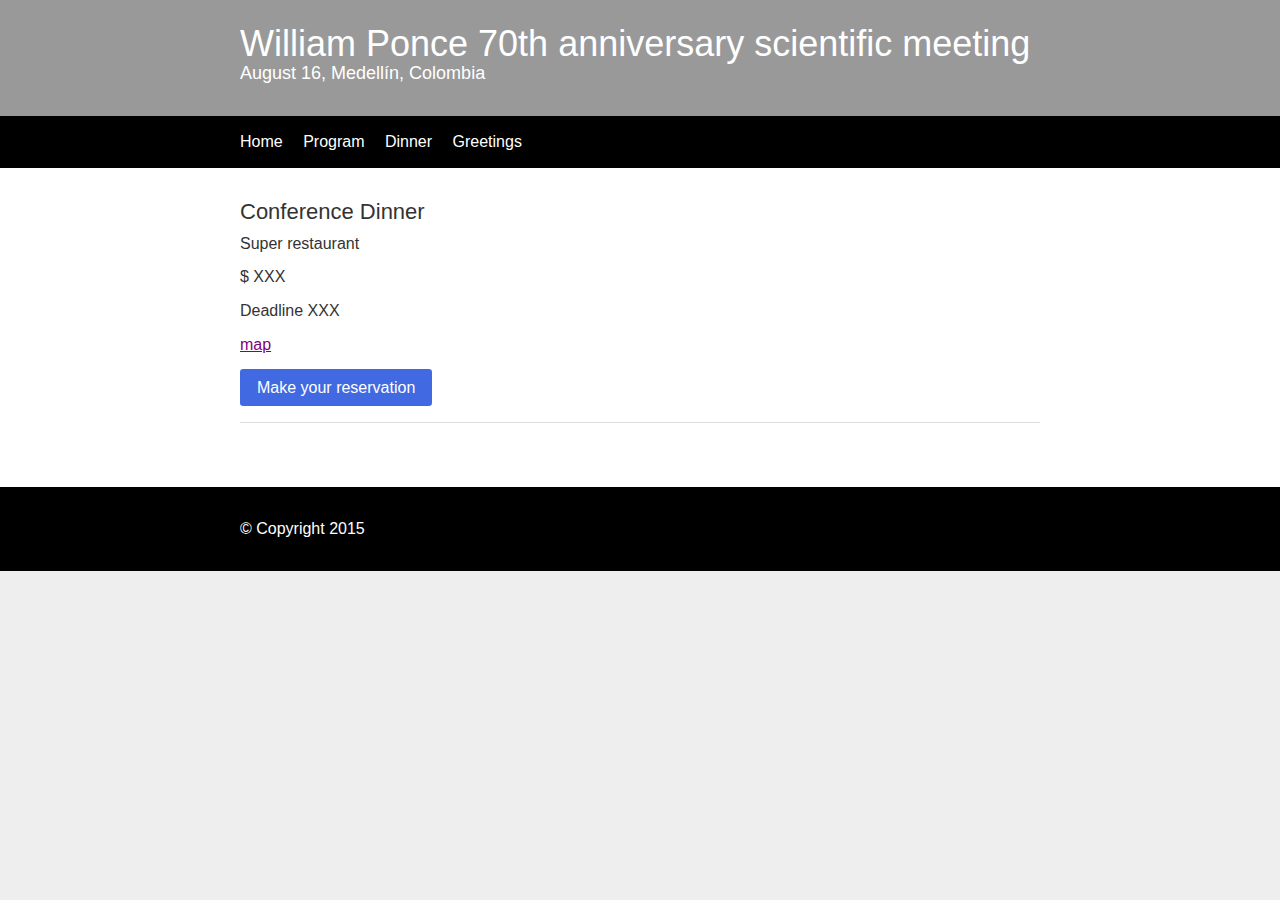
==== dinner.html @ b9c9f37c "IR" ====
<!DOCTYPE html>
<html lang="en">
	<head>
		<meta charset="utf-8">
		<meta http-equiv="X-UA-Compatible" content="IE=edge">
		<title>One-column full-width responsive layout</title>
		<meta name="viewport" content="width=device-width, initial-scale=1">
		<meta name="Description" lang="en" content="ADD SITE DESCRIPTION">
		<meta name="author" content="ADD AUTHOR INFORMATION">
		<meta name="robots" content="index, follow">

		<!-- icons -->
		<link rel="apple-touch-icon" href="assets/img/apple-touch-icon.png">
		<link rel="shortcut icon" href="favicon.ico">

		<!-- Override CSS file - add your own CSS rules -->
		<link rel="stylesheet" href="assets/css/styles.css">
	</head>
	<body>

<!-- Full header begin here -->	  
	  
		<div class="header">
			<div class="container">
			  <h1 class="header-heading">William Ponce 70th anniversary scientific meeting</h1>
			  <h4>August 16, Medellín, Colombia</h4>
			</div>
		</div>
		<div class="nav-bar">
			<div class="container">
				<ul class="nav">
					<li><a href="#">Home</a></li>
					<li><a href="program.html">Program</a></li>
					<li><a href="dinner.html">Dinner</a></li>
					<li><a href="greetings.html">Greetings</a></li>
				</ul>
			</div>
		</div>

<!-- Full header end here -->
		
		<div class="content">
			<div class="container">
			  <div class="main">



					<h3>Conference Dinner</h3>
					<p>Super restaurant </p>
					<p>$ XXX</p>
				        <p>Deadline XXX</p>
					<p><a href="">map</a></p>
					<p><a href="#" class="btn">Make your reservation</a></p>
					<hr>



					
				</div>
			</div>
		</div>
		<div class="footer">
			<div class="container">
				&copy; Copyright 2015
			</div>
		</div>
	</body>
</html>
---- assets/css/styles.css ----
/* -----------------------
Base styles
------------------------*/

body
{
	margin: 0;
	padding: 0;
	color: #333;
	background-color: #eee;
	font: 1em/1.2 "Helvetica Neue", Helvetica, Arial, Geneva, sans-serif;
}

h1,h2,h3,h4,h5,h6
{
	margin: 0 0 .5em;
	font-weight: 500;
	line-height: 1.1;
}

h1 { font-size: 2.25em; } /* 36px */
h2 { font-size: 1.75em; } /* 28px */
h3 { font-size: 1.375em; } /* 22px */
h4 { font-size: 1.125em; } /* 18px */
h5 { font-size: 1em; } /* 16px */
h6 { font-size: .875em; } /* 14px */

p
{
	margin: 0 0 1em;
	line-height: 1.1;/*1.5*;*/
}

blockquote
{
	padding: 1em 2em;
	margin: 0 0 2em;
	border-left: 5px solid #eee;
}

hr
{
	height: 0;
	margin-top: 1em;
	margin-bottom: 2em;
	border: 0;
	border-top: 1px solid #ddd;
}

table
{
	background-color: transparent;
	border-spacing: 0;
	border-collapse: collapse;
	border-top: 1px solid #ddd;
}

th, td
{
	padding: .5em 1em;
	vertical-align: top;
	text-align: left;
	border-bottom: 1px solid #ddd;
}

a:link { color: royalblue; }
a:visited { color: purple; }
a:focus { color: black; }
a:hover { color: green; }
a:active { color: red; }

/* -----------------------
Layout styles
------------------------*/

.container
{
	max-width: 50em;
	margin: 0 auto;
}

.header
{
	color: #fff;
	background: #999;
	padding: 1em 1.25em;
}

.header-heading { margin: 0; }

.nav-bar
{
	background: #000;
	padding: 0;
}

.content
{
	padding: 1em 1.25em;
	background-color: #fff;
}

.footer
{
	color: #fff;
	background: #000;
	padding: 1em 1.25em;
}

/* -----------------------
Nav
------------------------*/

.nav
{
	margin: 0;
	padding: 0;
	list-style: none;
}

.nav li
{
	display: inline;
	margin: 0;
}

.nav a
{
	display: block;
	padding: .7em 1.25em;
	color: #fff;
	text-decoration: none;
	border-bottom: 1px solid gray;
}

.nav a:link { color: white; }
.nav a:visited { color: white; }

.nav a:focus
{
	color: black;
	background-color: white;
}

.nav a:hover
{
	color: white;
	background-color: green;
}

.nav a:active
{
	color: white;
	background-color: red;
}

/* -----------------------
Single styles
------------------------*/

.img-responsive { max-width: 100%; }

.btn
{
	color: #fff !important;
	background-color: royalblue;
	border-color: #222;
	display: inline-block;
	padding: .5em 1em;
	margin-bottom: 0;
	font-weight: 400;
	line-height: 1.2;
	text-align: center;
	white-space: nowrap;
	vertical-align: middle;
	cursor: pointer;
	border: 1px solid transparent;
	border-radius: .2em;
	text-decoration: none;
}

.btn:hover
{
	color: #fff !important;
	background-color: green;
}

.btn:focus
{
	color: #fff !important;
	background-color: black;
}

.btn:active
{
	color: #fff !important;
	background-color: red;
}

.table
{
	width: 100%;
	max-width: 100%;
	margin-bottom: 20px;
}

.list-unstyled
{
	padding-left: 0;
	list-style: none;
}

.list-inline
{
	padding-left: 0;
	margin-left: -5px;
	list-style: none;
}

.list-inline > li
{
	display: inline-block;
	padding-right: 5px;
	padding-left: 5px;
}

/* -----------------------
Wide styles
------------------------*/

@media (min-width: 42em)
{
	.header { padding: 1.5em 3em; }
	.nav-bar { padding: 1em 3em; }
	.content { padding: 2em 3em; }
	.footer { padding: 2em 3em; }
	
	.nav li
	{
		display: inline;
		margin: 0 1em 0 0;
	}
	
	.nav a
	{
		display: inline;
		padding: 0;
		border-bottom: 0;
	}
}
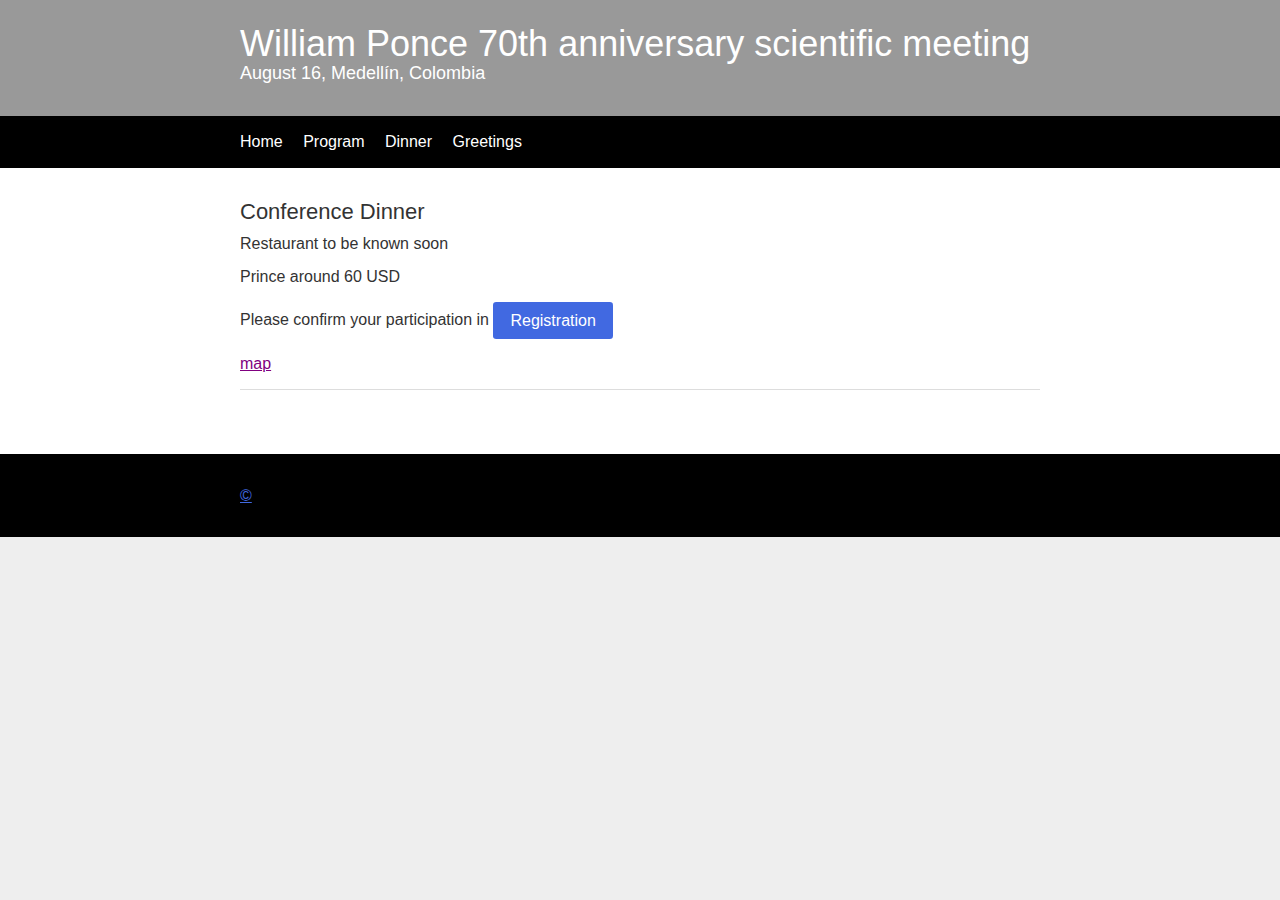
==== commit 30237d75: "Update dinner.html" ====
--- a/dinner.html
+++ b/dinner.html
@@ -46,11 +46,10 @@
 
 
 					<h3>Conference Dinner</h3>
-					<p>Super restaurant </p>
-					<p>$ XXX</p>
-				        <p>Deadline XXX</p>
+					<p>Restaurant to be known soon</p>
+					<p>Prince around 60 USD</p>
+				        <p>Please confirm your participation in <a href="registration.html" class="btn">Registration</a> </p>
 					<p><a href="">map</a></p>
-					<p><a href="#" class="btn">Make your reservation</a></p>
 					<hr>
 
 
@@ -61,7 +60,7 @@
 		</div>
 		<div class="footer">
 			<div class="container">
-				&copy; Copyright 2015
+				<a href="http://maxdesign.com.au/css-layouts/">&copy</a>
 			</div>
 		</div>
 	</body>
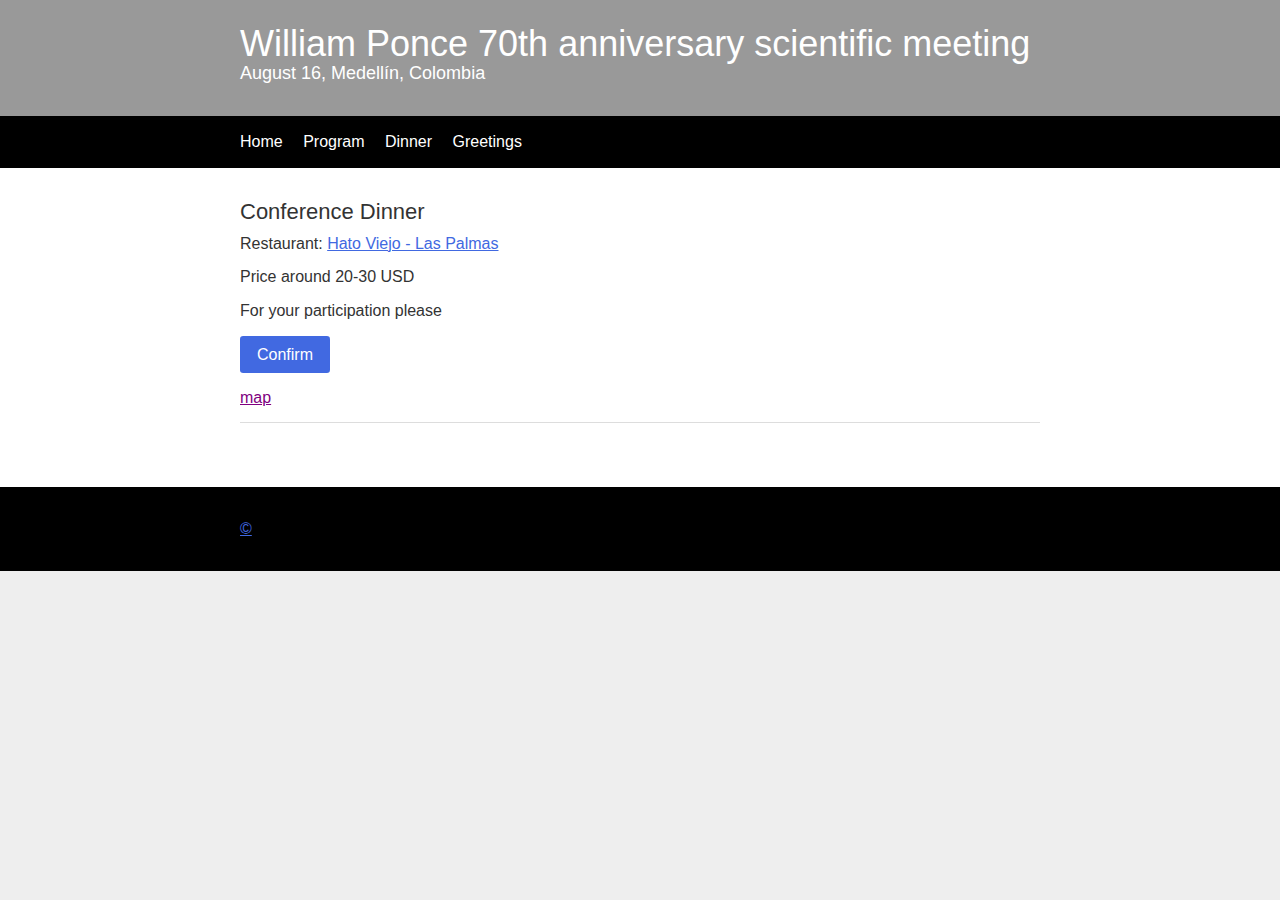
==== commit f275092e: "Update dinner.html" ====
--- a/dinner.html
+++ b/dinner.html
@@ -46,9 +46,10 @@
 
 
 					<h3>Conference Dinner</h3>
-					<p>Restaurant to be known soon</p>
-					<p>Prince around 60 USD</p>
-				        <p>Please confirm your participation in <a href="registration.html" class="btn">Registration</a> </p>
+				        <p>Restaurant: <a href="http://hatoviejo.com">Hato Viejo - Las Palmas</a> </p>
+					<p>Price around 20-30 USD</p>
+				        <p>For your participation please</p>
+				        <p><a href="https://docs.google.com/forms/d/e/1FAIpQLSeE2AZM7AqN9HwSjmdIp450DvQVIR7WMhVTSaqdd0ILzdCELg/viewform?usp=sf_link" class="btn">Confirm</a> </p>
 					<p><a href="">map</a></p>
 					<hr>
 
